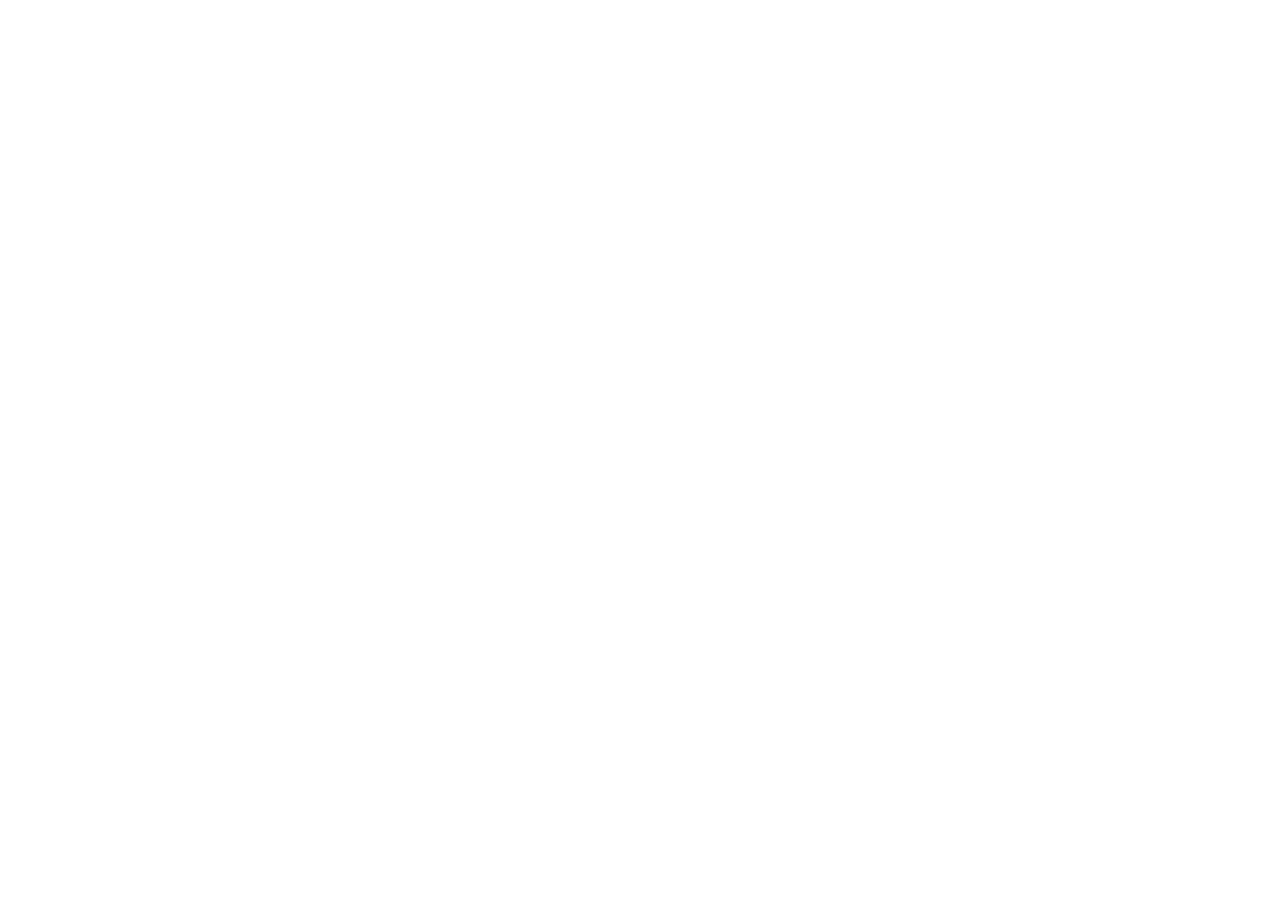
==== index.html @ 0375038f "init index" ====
<!DOCTYPE html>
<html>
<head>
    <meta charset='utf-8'>
    <meta http-equiv='X-UA-Compatible' content='IE=edge'>
    <title>Page Title</title>
    <meta name='viewport' content='width=device-width, initial-scale=1'>
    <link rel='stylesheet' type='text/css' media='screen' href='style/main.css'>
    <script src='script/main.js'></script>
</head>
<body>
    
</body>
</html>
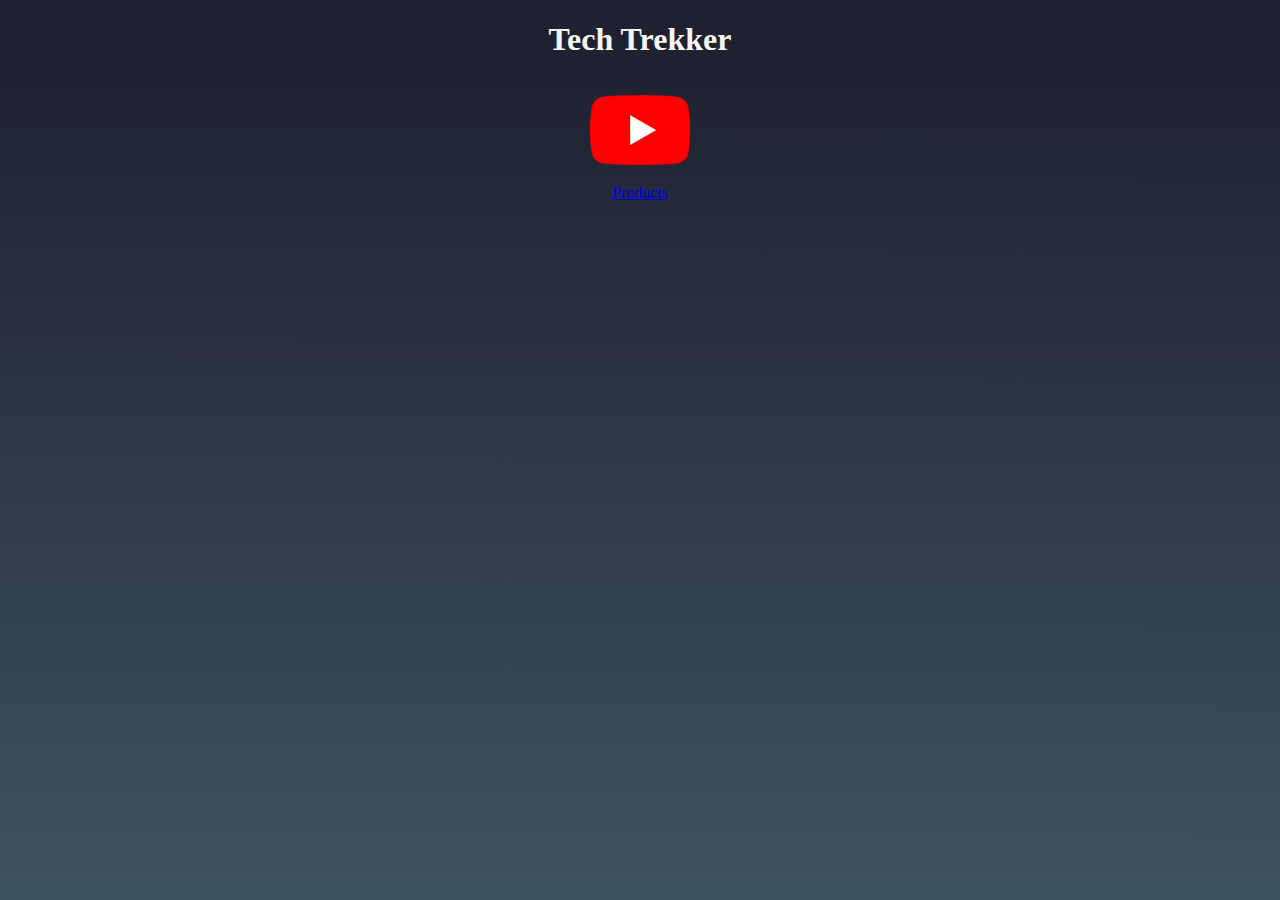
==== commit 718a58e6: "product js and json added" ====
--- a/index.html
+++ b/index.html
@@ -3,12 +3,26 @@
 <head>
     <meta charset='utf-8'>
     <meta http-equiv='X-UA-Compatible' content='IE=edge'>
-    <title>Page Title</title>
+    <title>Tech Trekker</title>
     <meta name='viewport' content='width=device-width, initial-scale=1'>
-    <link rel='stylesheet' type='text/css' media='screen' href='style/main.css'>
-    <script src='script/main.js'></script>
+
+    <link href="https://cdn.jsdelivr.net/npm/bootstrap@5.1.3/dist/css/bootstrap.min.css" rel="stylesheet" integrity="sha384-1BmE4kWBq78iYhFldvKuhfTAU6auU8tT94WrHftjDbrCEXSU1oBoqyl2QvZ6jIW3" crossorigin="anonymous">
+    <script>
+        window.onload = function() {
+            //window.location.replace("/products");
+        }
+    </script>
 </head>
-<body>
-    
+<body style="background: linear-gradient(180.2deg, rgb(30, 33, 48) 6.8%, rgb(74, 98, 110) 131%) fixed; color: whitesmoke; margin: auto; text-align: center;">
+    <nav class="navbar navbar-lightt">
+        <div class="container">
+            <h1>Tech Trekker</h1>
+            <img src="/images/youtube.png" alt="" width="100" height="100" class="d-inline-block align-text-top">
+        </div>
+    </nav>
+
+    <a href="/products" class="btn btn-primary">Products</a>
+
+    <script src="https://cdn.jsdelivr.net/npm/bootstrap@5.1.3/dist/js/bootstrap.bundle.min.js" integrity="sha384-ka7Sk0Gln4gmtz2MlQnikT1wXgYsOg+OMhuP+IlRH9sENBO0LRn5q+8nbTov4+1p" crossorigin="anonymous"></script>
 </body>
 </html>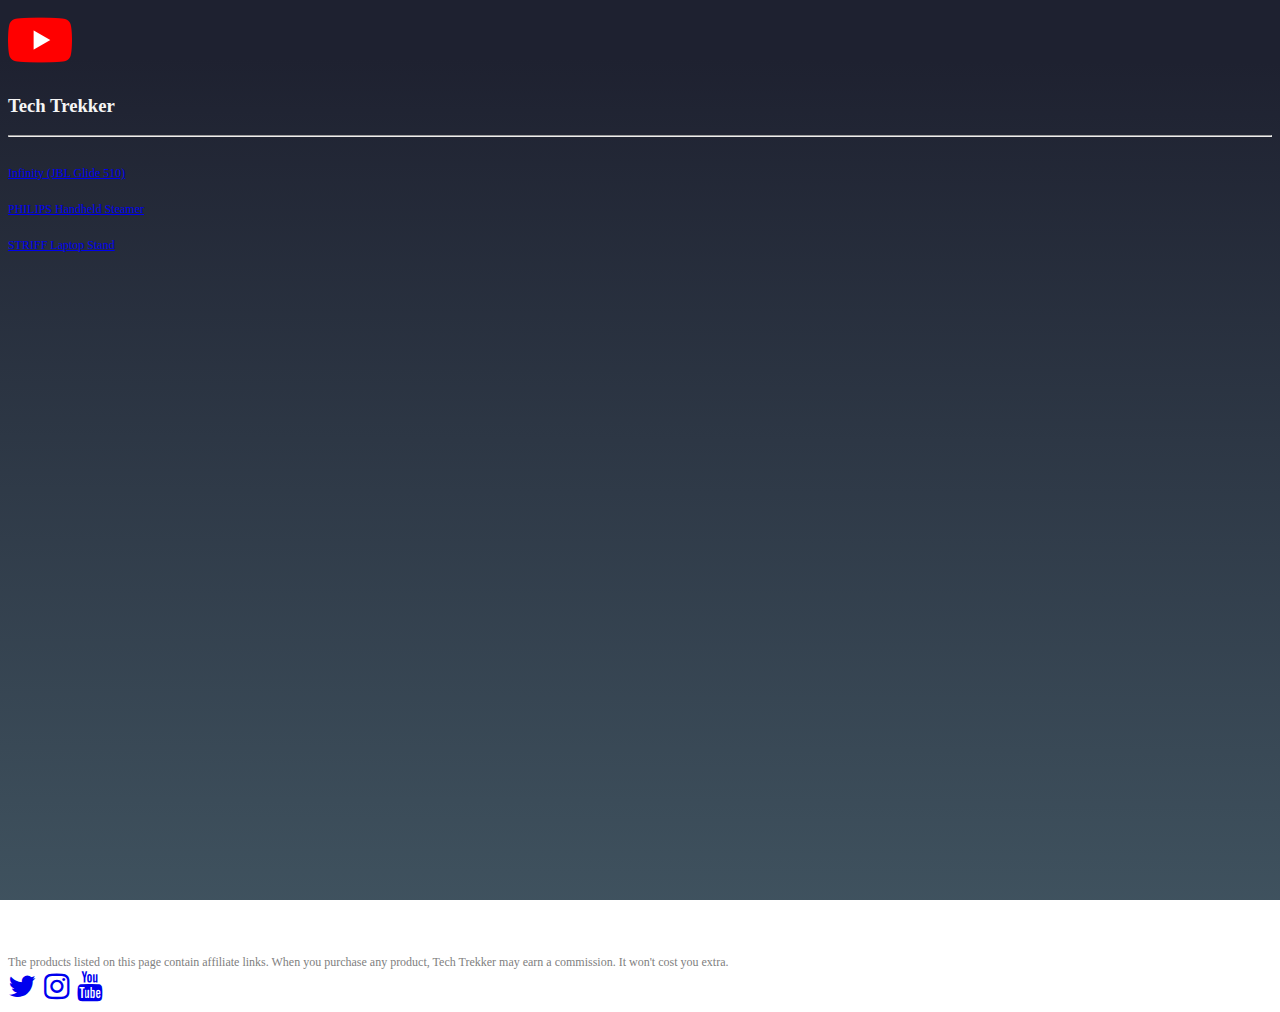
==== commit 925d91ce: "footer added" ====
--- a/index.html
+++ b/index.html
@@ -5,11 +5,11 @@
     <meta http-equiv='X-UA-Compatible' content='IE=edge'>
     <title>Tech Trekker</title>
     <meta name='viewport' content='width=device-width, initial-scale=1'>
-
+    <link rel="icon" type="image/x-icon" href="/images/favicon.png">
     <link href="https://cdn.jsdelivr.net/npm/bootstrap@5.1.3/dist/css/bootstrap.min.css" rel="stylesheet" integrity="sha384-1BmE4kWBq78iYhFldvKuhfTAU6auU8tT94WrHftjDbrCEXSU1oBoqyl2QvZ6jIW3" crossorigin="anonymous">
     <script>
         window.onload = function() {
-            //window.location.replace("/products");
+            window.location.replace("/products");
         }
     </script>
 </head>
